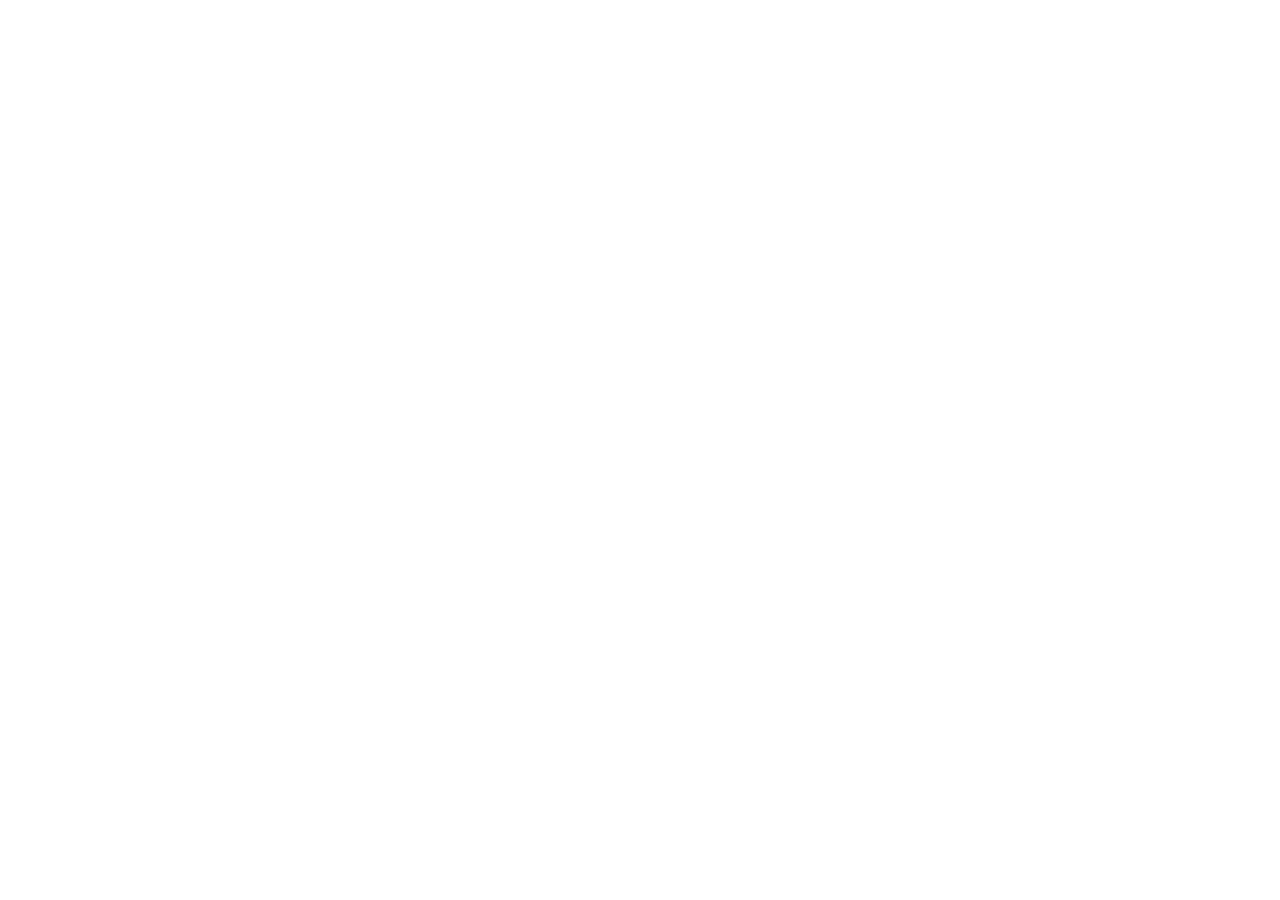
==== index.html @ bb094ac5 "index, readme och styles skapat." ====
<!DOCTYPE html>
<html lang="en">
<head>
    <meta charset="UTF-8">
    <meta name="viewport" content="width=device-width, initial-scale=1.0">
    <title>Gruppuppgift A.</title>
    <link rel="stylesheet" href="css/styles.css">
</head>
<body>
    
</body>
</html>
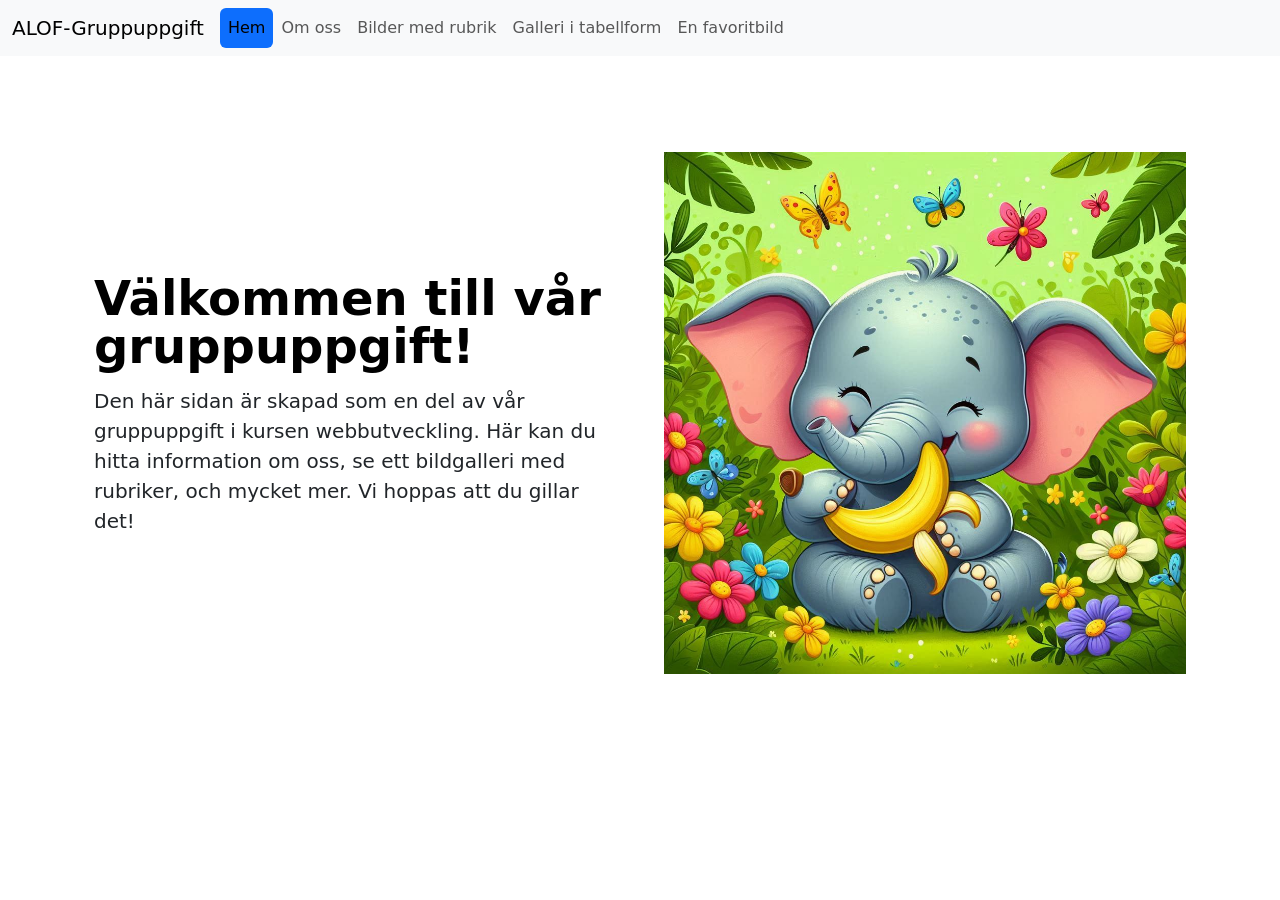
==== commit cf5fbf6b: "Meny fixat, påbörjat about och färdigställt index förutom css" ====
--- a/index.html
+++ b/index.html
@@ -1,12 +1,68 @@
 <!DOCTYPE html>
 <html lang="en">
+
 <head>
     <meta charset="UTF-8">
     <meta name="viewport" content="width=device-width, initial-scale=1.0">
     <title>Gruppuppgift A.</title>
+    <link rel="stylesheet" href="css/bootstrap.css">
     <link rel="stylesheet" href="css/styles.css">
 </head>
+
 <body>
-    
+  <header>
+<nav class="navbar navbar-expand-lg sticky-top bg-body-tertiary">
+  <div class="container-fluid">
+    <a class="navbar-brand" href="#">ALOF-Gruppuppgift</a>
+    <button class="navbar-toggler" type="button" data-bs-toggle="collapse" data-bs-target="#navbarNav" aria-controls="navbarNav" aria-expanded="false" aria-label="Toggle navigation">
+      <span class="navbar-toggler-icon"></span>
+    </button>
+    <div class="collapse navbar-collapse" id="navbarNav">
+      <ul class="navbar-nav nav-pills">
+        <li class="nav-item">
+          <a class="nav-link active" aria-current="page" href="#">Hem</a>
+        </li>
+        <li class="nav-item">
+          <a class="nav-link" href="about.html">Om oss</a>
+        </li>
+        <li class="nav-item">
+          <a class="nav-link" href="gallery.html">Bilder med rubrik</a>
+        </li>
+        <li class="nav-item">
+          <a class="nav-link" href="#">Galleri i tabellform</a>
+        </li>
+        <li class="nav-item">
+          <a class="nav-link" href="#">En favoritbild</a>
+      </ul>
+    </div>
+  </div>
+</nav>
+</header>
+<main>
+<div id="hero" class="container col-xxl-8 px-4 py-5">
+        <div class="row flex-lg-row-reverse align-items-center g-5 py-5">
+          <div class="col-sm-8 col-lg-6">
+            <img
+              src="img/elephant.png"
+              class="d-block mx-lg-auto img-fluid"
+              alt="Bootstrap Themes"
+              width="700"
+              height="500"
+              loading="lazy"
+            />
+          </div>
+          <div class="col-lg-6">
+            <h1 class="display-5 fw-bold text-body-emphasis lh-1 mb-3">
+              Välkommen till vår gruppuppgift!
+            </h1>
+            <p class="lead">
+              Den här sidan är skapad som en del av vår gruppuppgift i kursen webbutveckling. Här kan du hitta information om oss, se ett bildgalleri med rubriker, och mycket mer. Vi hoppas att du gillar det!
+            </p>
+            </div>
+          </div>
+        </div>
+    <script src="js/bootstrap.bundle.js"></script>
+</main>
 </body>
+
 </html>
--- a/css/styles.css
+++ b/css/styles.css
@@ -0,0 +1,4 @@
+.bi {
+        vertical-align: -0.125em;
+        fill: currentColor;
+      }
